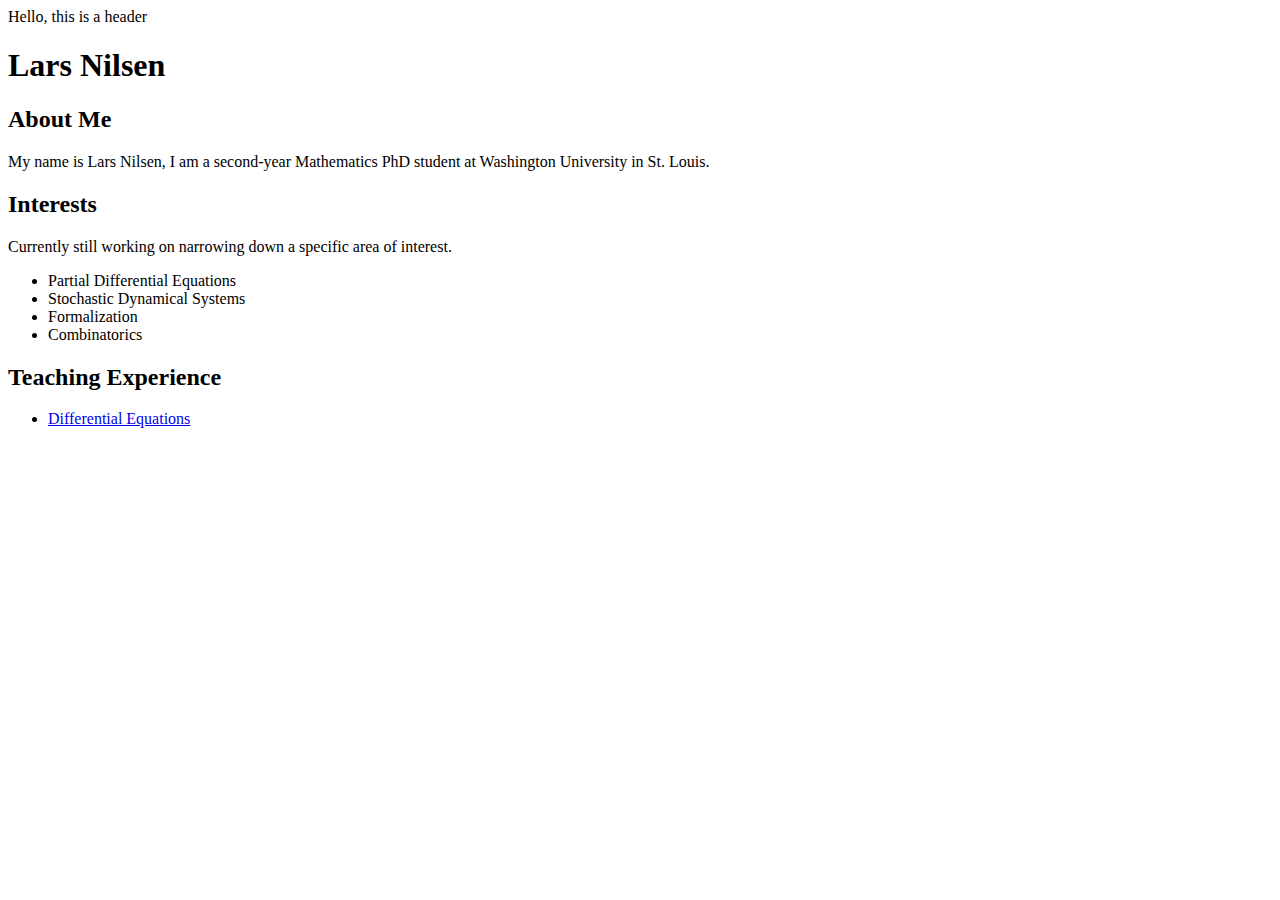
==== index.html @ 6d646238 "Moved existing work into repository" ====
<head>
    <title>Homepage for Lars Nilsen</title>
</head>

<body>
    <header>Hello, this is a header</header>
    <h1>Lars Nilsen</h1>
    <div><!--About Me-->
        <h2>About Me</h2>
        My name is Lars Nilsen, I am a second-year Mathematics PhD student at Washington University in St. Louis.
    </div>
    <div><!--Interests-->
        <h2>Interests</h2>
        Currently still working on narrowing down a specific area of interest.
        <ul>
            <li>Partial Differential Equations</li>
            <li>Stochastic Dynamical Systems</li>
            <li>Formalization</li>
            <li>Combinatorics</li>
        </ul>
    </div>
    <div><!--Courses-->
        <h2>Teaching Experience</h2>
        <ul>
            <li><a href="./ClassNotes/DiffEq.html">Differential Equations</a></li>
        </ul>
    </div>
</body>
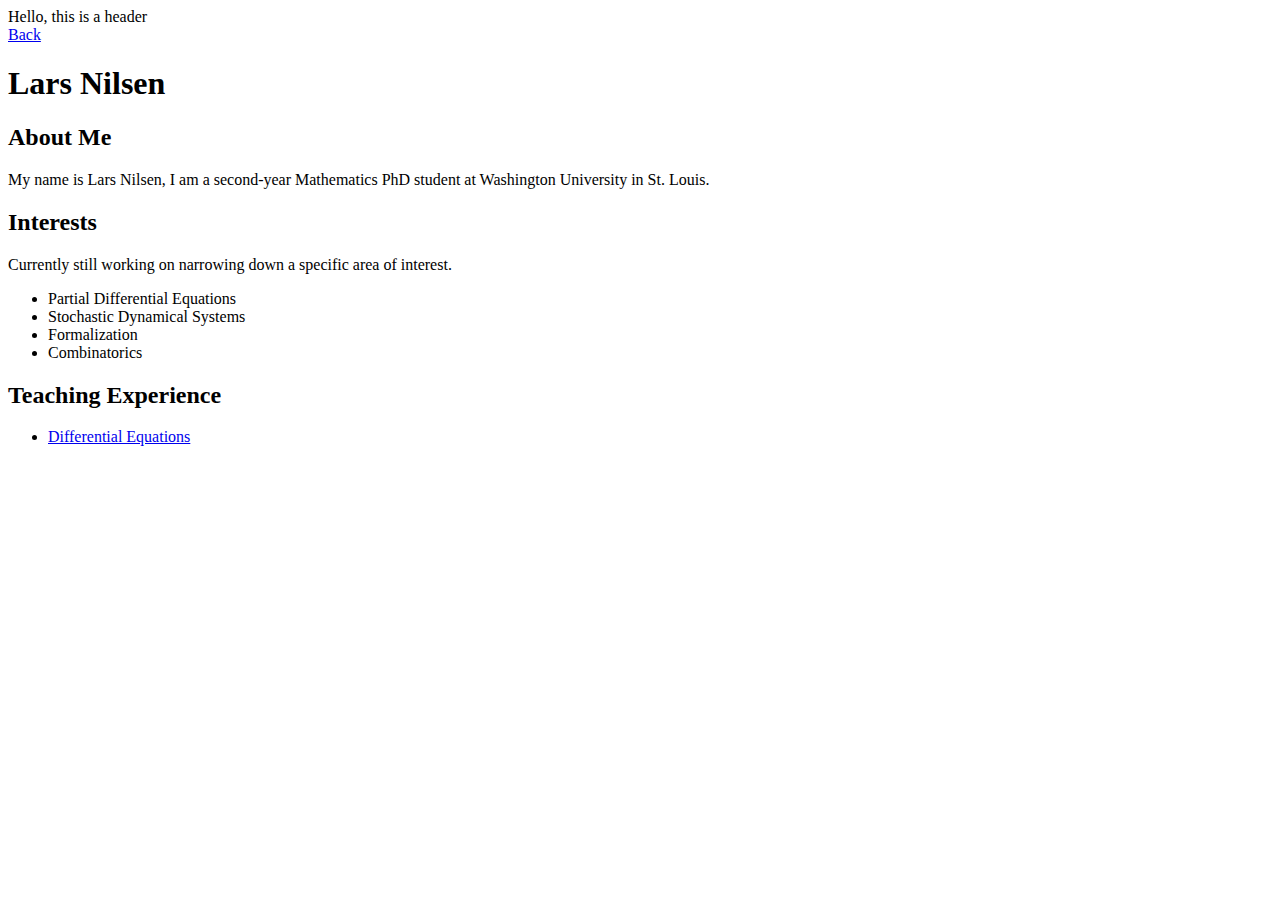
==== commit 5cbb0c74: "Added Header" ====
--- a/index.html
+++ b/index.html
@@ -4,7 +4,9 @@
 </head>
 
 <body>
-    <header>Hello, this is a header</header>
+    <header>
+        <div>Hello, this is a header</div><div><a href="..">Back</a></div>
+    </header>
     <h1>Lars Nilsen</h1>
     <div><!--About Me-->
         <h2>About Me</h2>
